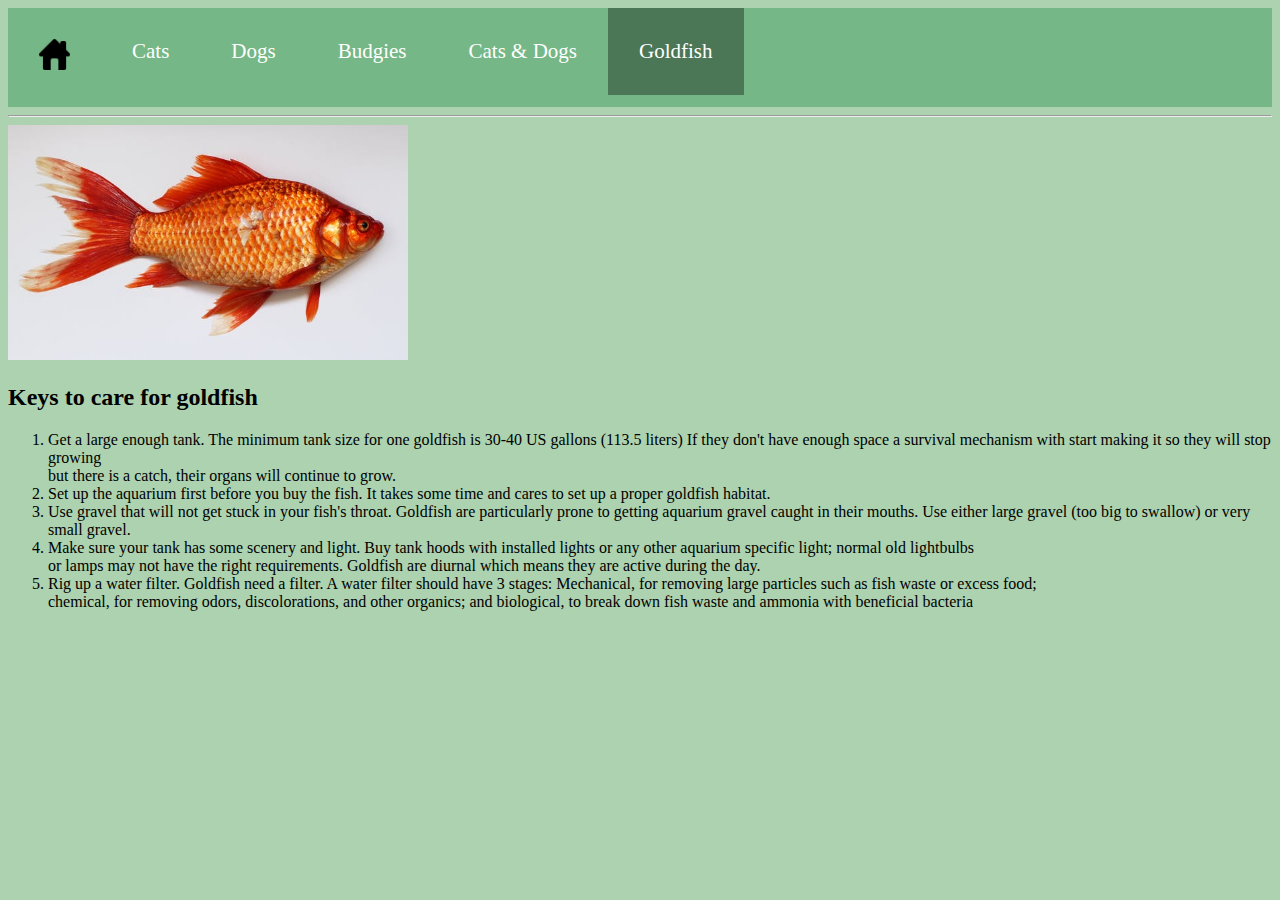
==== Pets/goldfish.html @ 0fdf9716 "Initial commit" ====
<!DOCTYPE html>
<html>
  <head>
    <link rel="stylesheet" href="./css/style.css">
    <meta charset="utf-8">
    <meta name="description" content="Information on caring for Goldfish">
    <meta name="author" content="Leo Xue">
    <meta name="keywords" content="Goldfish, Pets, Fish, Care for Goldfish">
    <meta name="viewport" content="width=device-width, initial-scale=1.0">
    <title>Goldfish</title>
  </head>

  <body>

    <ul>
      <li><a href="index.html"><img src="./resources/home.png" style="width:31x;height:31px;"></a></li>
      <li><a href="cats.html">Cats</a></li>
      <li><a href="dogs.html">Dogs</a></li>
      <li><a href="budgies.html">Budgies</a></li>
      <li><a href="catsdogs.html">Cats & Dogs</a></li>
      <li><a class="active" href="goldfish.html">Goldfish</a></li>
    </ul>
    <hr>
    <img src="./resources/goldfish.jpeg" alt="Goldfish" width="400px" style="float:left, padding:4px" >
    <h2>Keys to care for goldfish</h2>
      <ol>
        <li>Get a large enough tank. The minimum tank size for one goldfish is 30-40 US gallons (113.5 liters) If they don't have enough
        space a survival mechanism with start making it so they will stop growing<br> but there is a catch, their organs will continue to grow.</li>
        <li>
        Set up the aquarium first before you buy the fish. It takes some time and cares to set up a proper goldfish habitat.</li>
        <li>
        Use gravel that will not get stuck in your fish's throat. Goldfish are particularly prone to getting aquarium gravel caught
        in their mouths. Use either large gravel (too big to swallow) or very small gravel.</li>
        <li>Make sure your tank has some scenery and light. Buy tank hoods with installed lights or any other aquarium specific light; normal old lightbulbs<br>or lamps may not have the right requirements.
        Goldfish are diurnal which means they are active during the day.</li>
        <li>
        Rig up a water filter. Goldfish need a filter. A water filter should have 3 stages: Mechanical, for removing large particles such
        as fish waste or excess food;<br>chemical, for removing odors, discolorations, and other organics; and biological, to break down fish waste and ammonia with beneficial bacteria</li>
      </ol>

  </body>
</html>
---- Pets/css/style.css ----
body {
      background-color: #ADD2AF
}


ul {
    list-style-type: none;
    margin: 0;
    padding: 0;
    overflow: hidden;
    background-color: #75b786;
}

li {
    float: left;
}

li a {
      display: block;
      color: white;
      text-align: left;
      padding: 31px;
      text-decoration: none;
      font-size: 21px
}

li a:hover:not(.active) {
                         background-color: #5c8e69;
}

.active {
         background-color: #4c7757;
}


html {
      cursor: url('paw.png'), auto;
}

h2 {
    color: black
}

p {
   font-size: 18px
}
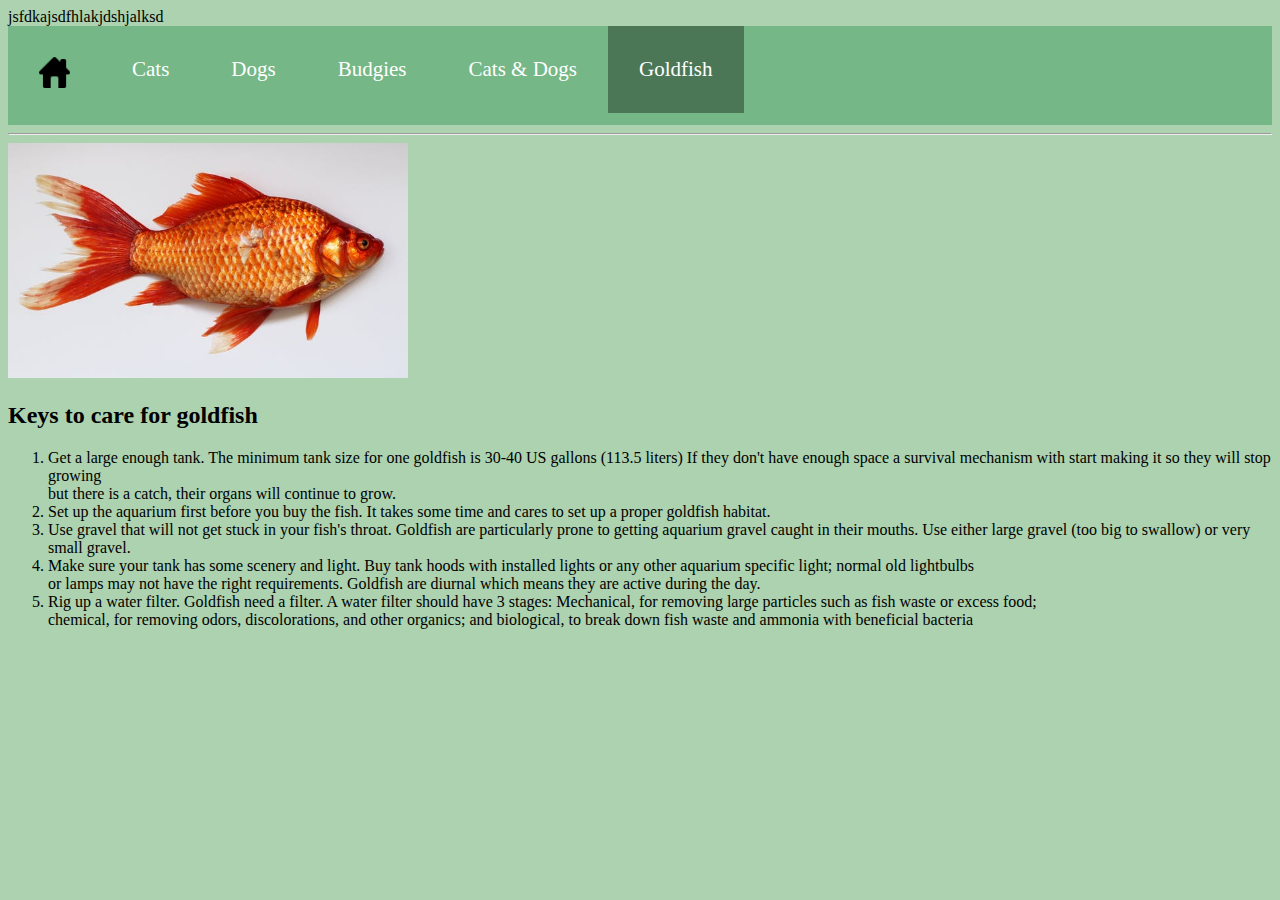
==== commit 436f961a: "JSALD" ====
--- a/Pets/goldfish.html
+++ b/Pets/goldfish.html
@@ -9,7 +9,7 @@
     <meta name="viewport" content="width=device-width, initial-scale=1.0">
     <title>Goldfish</title>
   </head>
-
+jsfdkajsdfhlakjdshjalksd
   <body>
 
     <ul>
